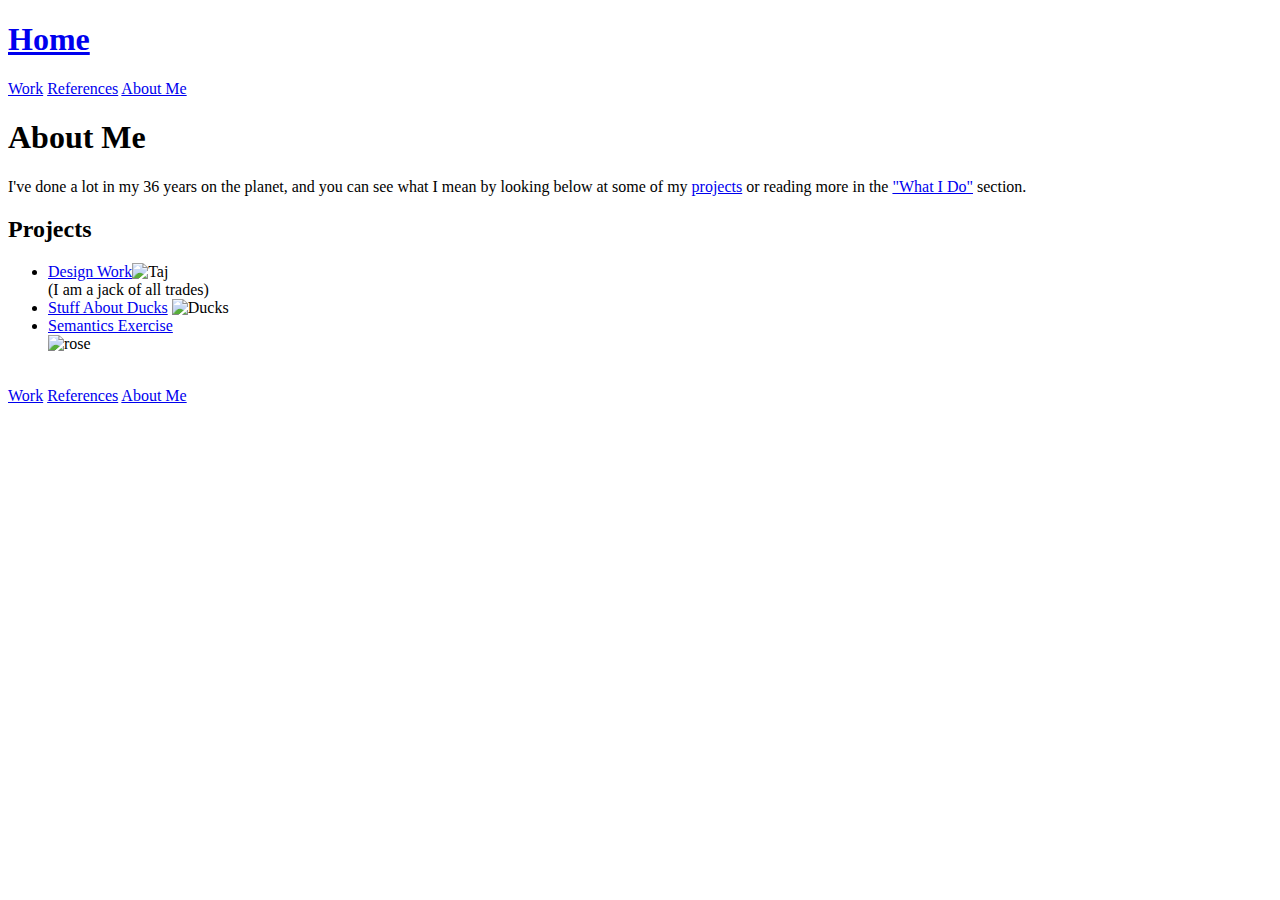
==== about-me.html @ 24b9e211 "fixing alt tags" ====
<!DOCTYPE html>
<html lang="en"> 
  <head>
    <meta charset="utf-8">
    <title>About Me</title>
 </head>
  <body>
    <header>
      <nav> 
        <h1><a href="/Users/Scot/Desktop/Foundations/portfolio/index.html">Home</a></h1>
        <a href="www.fakelink.com/home">Work</a>
        <a href="www.fakelink.com/ref">References</a>
        <a href="/Users/Scot/Desktop/Foundations/portfolio/about-me.html">About Me</a>
      </nav>   
    </header>
    <article>
      <h1>About Me</h1>
    <p>I've done a lot in my 36 years on the planet, and you can see what I mean by looking below at some of my <a href="#exactline">projects</a> or reading more in the <a href="#exactlinetwo">"What I Do"</a> section.</p>
    </article>
    <section>
      <a name="exactline"><h2>Projects</h2></a>
      <ul> 
        <li><a href="www.fakelink.com/design">Design Work</a><img src ="http://www.designcommunity.com/scrapbook/images/327.jpg" alt="Taj"></li>
          <figcaption>(I am a jack of all trades)</figcaption>
        <li><a href="/Users/Scot/Desktop/Foundations/week1/duck_example/index.html">Stuff About Ducks</a>
          <img src="https://static.greatbigcanvas.com/images/square/alaska-stock/rubber-ducks-in-a-row-pond-southcentral-alaska,aksotaa0003.jpg?max=128" alt="Ducks">
        </li>
        <li><a href="/Users/Scot/Desktop/Foundations/week1/semantic_tags/index.html">Semantics Exercise</a></li>
          <img src="https://s-media-cache-ak0.pinimg.com/236x/38/cb/d0/38cbd0f6b73df4414c6831806b65a070.jpg" alt="rose">
      </ul>
    </section><br>
  <footer>
    <nav>
        <a href="www.fakelink.com/home">Work</a>
        <a href="www.fakelink.com/ref">References</a>
        <a href="/Users/Scot/Desktop/Foundations/portfolio/about-me.html">About Me</a>
    </nav>
  </footer>
    
    
  </body>
</html>
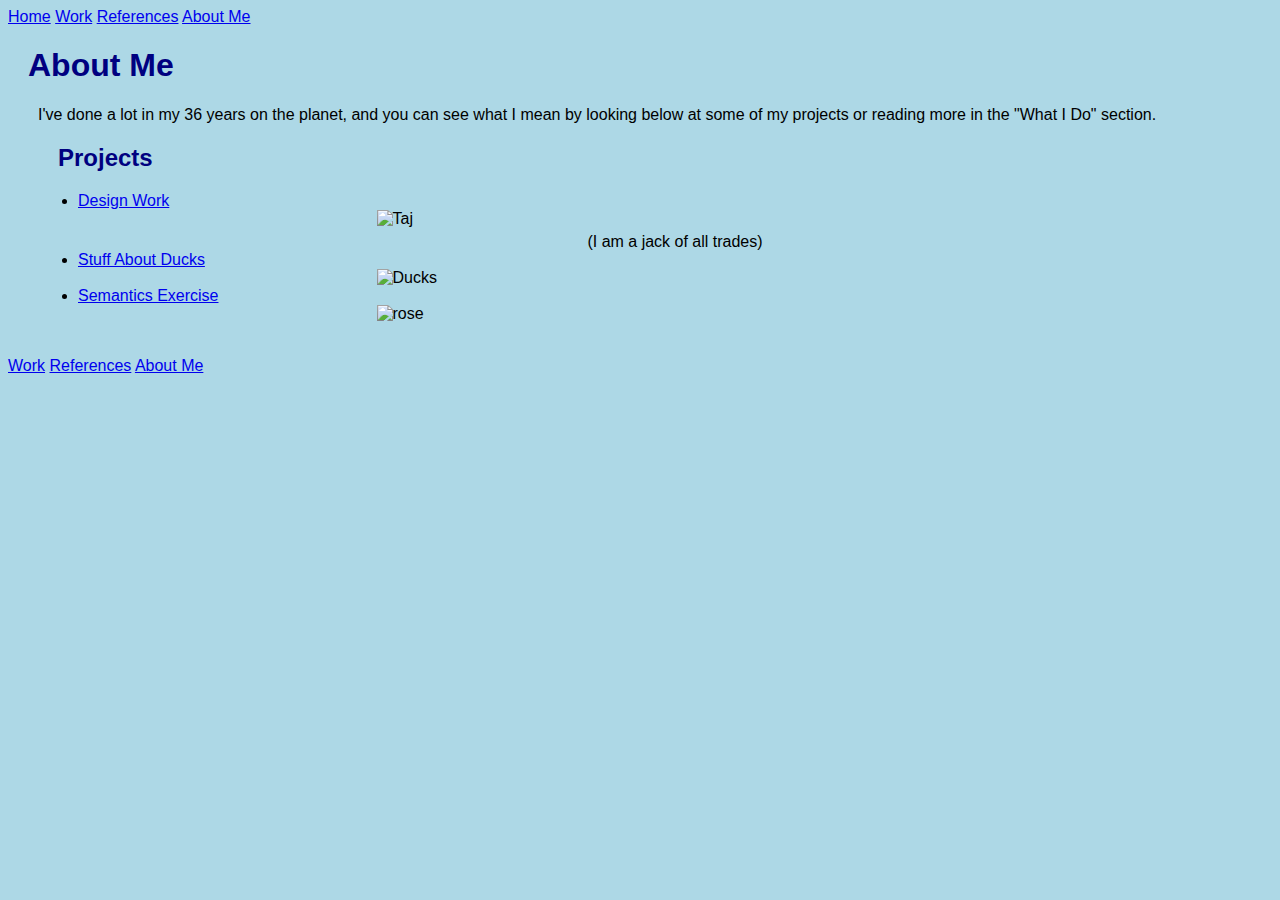
==== commit 8d4c2439: "adding stylesheet" ====
--- a/about-me.html
+++ b/about-me.html
@@ -3,11 +3,12 @@
   <head>
     <meta charset="utf-8">
     <title>About Me</title>
+    <link rel="stylesheet" type="text/css" href="styles/first-stylesheet.css">
  </head>
   <body>
     <header>
       <nav> 
-        <h1><a href="/Users/Scot/Desktop/Foundations/portfolio/index.html">Home</a></h1>
+        <a href="/Users/Scot/Desktop/Foundations/portfolio/index.html">Home</a>
         <a href="www.fakelink.com/home">Work</a>
         <a href="www.fakelink.com/ref">References</a>
         <a href="/Users/Scot/Desktop/Foundations/portfolio/about-me.html">About Me</a>
@@ -15,10 +16,10 @@
     </header>
     <article>
       <h1>About Me</h1>
-    <p>I've done a lot in my 36 years on the planet, and you can see what I mean by looking below at some of my <a href="#exactline">projects</a> or reading more in the <a href="#exactlinetwo">"What I Do"</a> section.</p>
+    <p>I've done a lot in my 36 years on the planet, and you can see what I mean by looking below at some of my projects or reading more in the "What I Do" section.</p>
     </article>
     <section>
-      <a name="exactline"><h2>Projects</h2></a>
+      <h2>Projects</h2>
       <ul> 
         <li><a href="www.fakelink.com/design">Design Work</a><img src ="http://www.designcommunity.com/scrapbook/images/327.jpg" alt="Taj"></li>
           <figcaption>(I am a jack of all trades)</figcaption>
--- a/styles/first-stylesheet.css
+++ b/styles/first-stylesheet.css
@@ -0,0 +1,30 @@
+body {
+    background-color: lightblue;
+}
+* {
+  font-family: sans-serif;  
+}
+h1 {
+    color: navy;
+    margin-left: 20px;
+}
+h2 {
+    color: navy;
+    margin-left: 20px;
+}
+p {
+  margin-left: 30px;
+}
+section {
+  margin-left: 30px;
+  
+}
+img {
+    display: block;
+    margin: auto;
+    width: 50%;
+}
+figcaption {
+    padding-top: 5px;
+    text-align:center;
+}
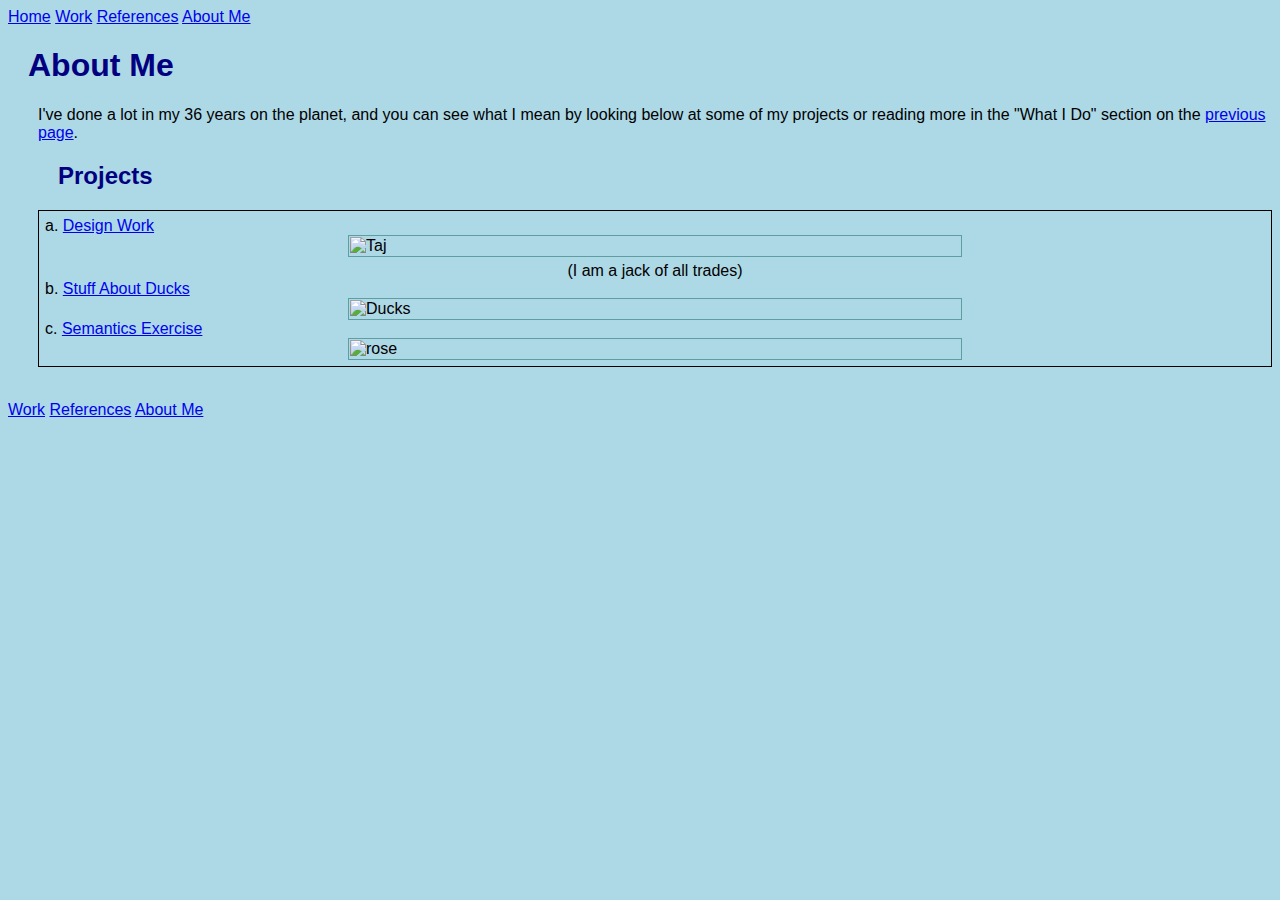
==== commit bda27b43: "more changes to stylesheet" ====
--- a/about-me.html
+++ b/about-me.html
@@ -16,7 +16,7 @@
     </header>
     <article>
       <h1>About Me</h1>
-    <p>I've done a lot in my 36 years on the planet, and you can see what I mean by looking below at some of my projects or reading more in the "What I Do" section.</p>
+    <p>I've done a lot in my 36 years on the planet, and you can see what I mean by looking below at some of my projects or reading more in the "What I Do" section on the <a href="/Users/Scot/Desktop/Foundations/portfolio/index.html">previous page</a>.</p>
     </article>
     <section>
       <h2>Projects</h2>
--- a/styles/first-stylesheet.css
+++ b/styles/first-stylesheet.css
@@ -23,8 +23,18 @@
     display: block;
     margin: auto;
     width: 50%;
+    border:1px solid;
+    border-color: cadetblue;
+    padding: 1px;
 }
 figcaption {
     padding-top: 5px;
     text-align:center;
 }
+ul  {
+    border: 1px solid black;
+    margin:-left: 30px;
+    list-style-position: inside;
+    list-style-type: lower-alpha;
+    padding: 6px;
+}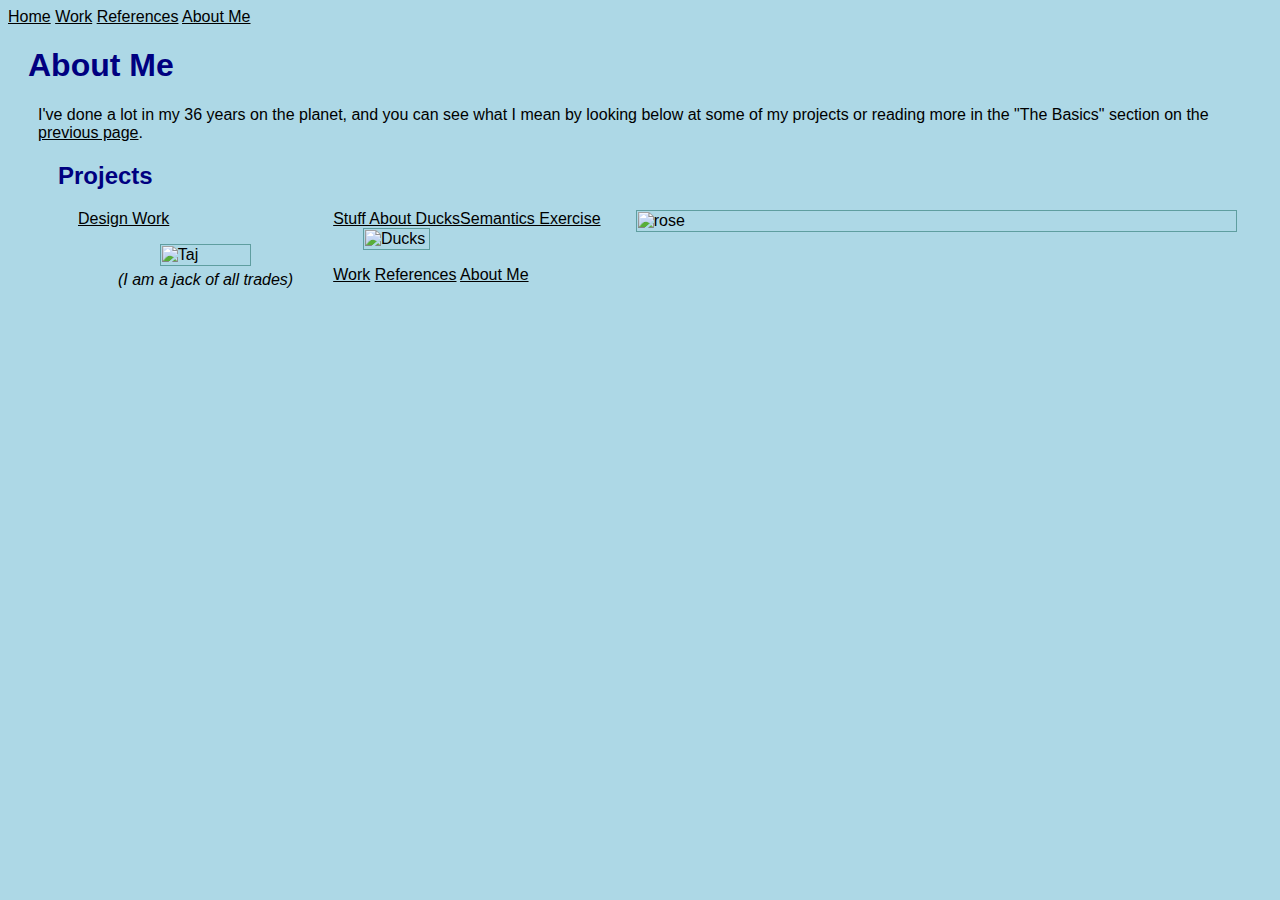
==== commit a794c120: "added more CSS" ====
--- a/about-me.html
+++ b/about-me.html
@@ -16,13 +16,13 @@
     </header>
     <article>
       <h1>About Me</h1>
-    <p>I've done a lot in my 36 years on the planet, and you can see what I mean by looking below at some of my projects or reading more in the "What I Do" section on the <a href="/Users/Scot/Desktop/Foundations/portfolio/index.html">previous page</a>.</p>
+    <p>I've done a lot in my 36 years on the planet, and you can see what I mean by looking below at some of my projects or reading more in the "The Basics" section on the <a href="/Users/Scot/Desktop/Foundations/portfolio/index.html">previous page</a>.</p>
     </article>
     <section>
       <h2>Projects</h2>
       <ul> 
-        <li><a href="www.fakelink.com/design">Design Work</a><img src ="http://www.designcommunity.com/scrapbook/images/327.jpg" alt="Taj"></li>
-          <figcaption>(I am a jack of all trades)</figcaption>
+        <li><a href="www.fakelink.com/design">Design Work</a><figure><img src ="http://www.designcommunity.com/scrapbook/images/327.jpg" alt="Taj"><figcaption>(I am a jack of all trades)</figcaption></figure></li>
+          
         <li><a href="/Users/Scot/Desktop/Foundations/week1/duck_example/index.html">Stuff About Ducks</a>
           <img src="https://static.greatbigcanvas.com/images/square/alaska-stock/rubber-ducks-in-a-row-pond-southcentral-alaska,aksotaa0003.jpg?max=128" alt="Ducks">
         </li>
--- a/styles/first-stylesheet.css
+++ b/styles/first-stylesheet.css
@@ -2,7 +2,21 @@
     background-color: lightblue;
 }
 * {
-  font-family: sans-serif;  
+  font-family: sans-serif;
+  color: black;
+}
+ul > li {
+  list-style-type: none;
+  margin: 0;
+  padding: 0;
+}
+ul > li {
+    float: left;
+}
+nav > li > a {
+    display: block;
+    padding: 8px;
+    background-color: #dddddd;
 }
 h1 {
     color: navy;
@@ -16,8 +30,7 @@
   margin-left: 30px;
 }
 section {
-  margin-left: 30px;
-  
+  margin-left: 30px;  
 }
 img {
     display: block;
@@ -30,11 +43,23 @@
 figcaption {
     padding-top: 5px;
     text-align:center;
+    font-style: italic;
 }
-ul  {
-    border: 1px solid black;
-    margin:-left: 30px;
+ol  {
+    display: block;align-content: center;
+    margin-left: 40px;
+    border: 1px solid black; 
+    border-style:inset;
     list-style-position: inside;
     list-style-type: lower-alpha;
     padding: 6px;
+}
+.footer {
+  position: absolute;
+  right: 0;
+  bottom: 0;
+  left: 0;
+  padding: 1rem;
+  background-color: #efefef;
+  text-align: center;
 }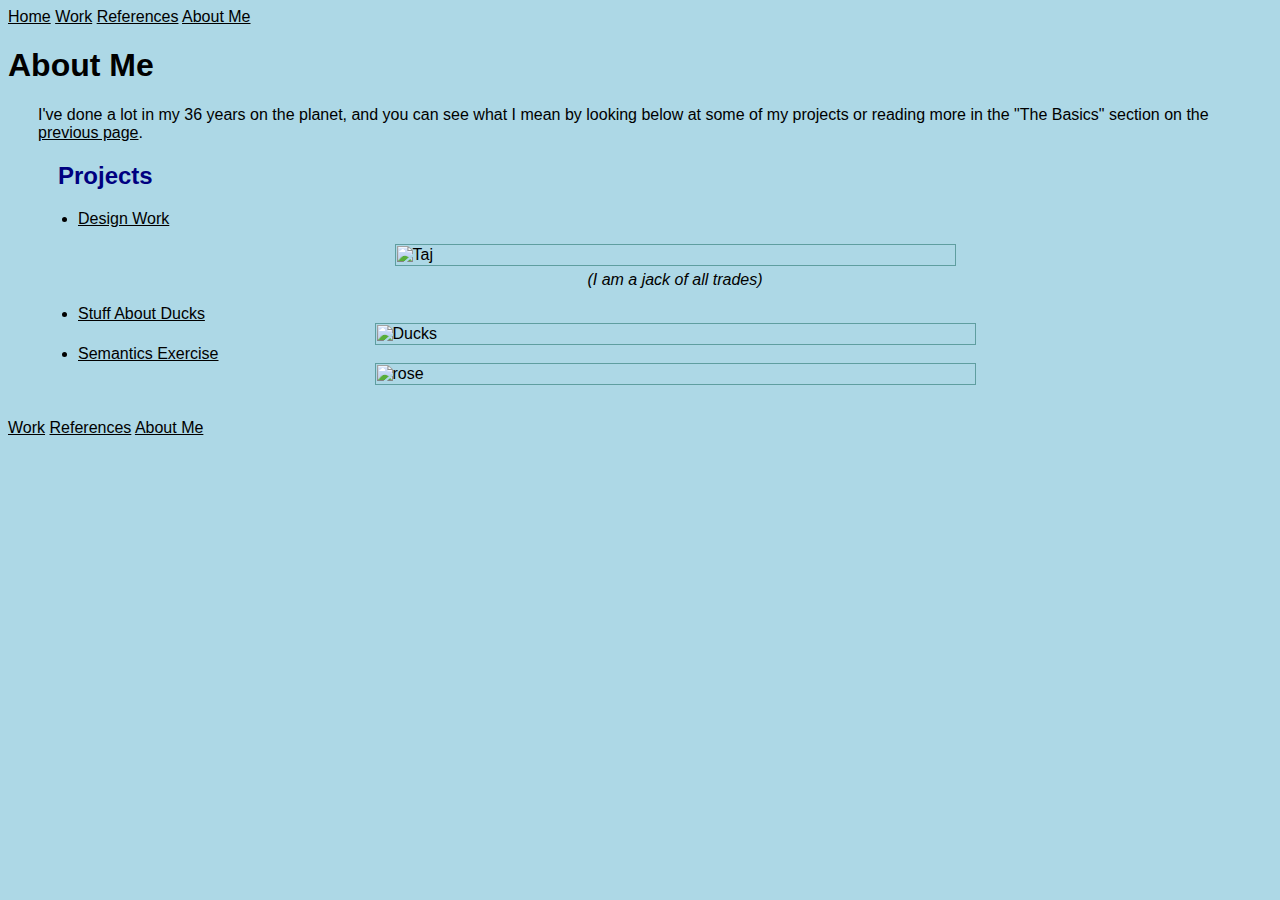
==== commit 0c736227: "made adjustments made on teacher feedback" ====
--- a/about-me.html
+++ b/about-me.html
@@ -16,7 +16,8 @@
     </header>
     <article>
       <h1>About Me</h1>
-    <p>I've done a lot in my 36 years on the planet, and you can see what I mean by looking below at some of my projects or reading more in the "The Basics" section on the <a href="/Users/Scot/Desktop/Foundations/portfolio/index.html">previous page</a>.</p>
+      <p>I've done a lot in my 36 years on the planet, and you can see what I mean by looking below at some of my projects or reading more in the "The Basics" section on the <a href="/Users/Scot/Desktop/Foundations/portfolio/index.html">previous page</a>.
+      </p>
     </article>
     <section>
       <h2>Projects</h2>
@@ -26,8 +27,8 @@
         <li><a href="/Users/Scot/Desktop/Foundations/week1/duck_example/index.html">Stuff About Ducks</a>
           <img src="https://static.greatbigcanvas.com/images/square/alaska-stock/rubber-ducks-in-a-row-pond-southcentral-alaska,aksotaa0003.jpg?max=128" alt="Ducks">
         </li>
-        <li><a href="/Users/Scot/Desktop/Foundations/week1/semantic_tags/index.html">Semantics Exercise</a></li>
-          <img src="https://s-media-cache-ak0.pinimg.com/236x/38/cb/d0/38cbd0f6b73df4414c6831806b65a070.jpg" alt="rose">
+        <li><a href="/Users/Scot/Desktop/Foundations/week1/semantic_tags/index.html">Semantics Exercise</a><img src="https://s-media-cache-ak0.pinimg.com/236x/38/cb/d0/38cbd0f6b73df4414c6831806b65a070.jpg" alt="rose">
+        </li>
       </ul>
     </section><br>
   <footer>
--- a/styles/first-stylesheet.css
+++ b/styles/first-stylesheet.css
@@ -5,22 +5,28 @@
   font-family: sans-serif;
   color: black;
 }
-ul > li {
+
+nav > ul > li {
+  padding: 0;
   list-style-type: none;
-  margin: 0;
-  padding: 0;
+  float: left;
 }
-ul > li {
-    float: left;
+nav > ul > li > a {   
+    display: inline;
+    margin: 0;
+    color: black;
+    text-align:center;
+    overflow: hidden;
+    padding: 14px 16px;
+    text-decoration: none;
+    background-color: #dddddd;
+    border-right: 1px solid #bbb;
 }
-nav > li > a {
-    display: block;
-    padding: 8px;
-    background-color: #dddddd;
+a[href="/Users/Scot/Desktop/Foundations/portfolio/about-me.html"] {
+  border-right: none;
 }
-h1 {
-    color: navy;
-    margin-left: 20px;
+nav > ul > li > a:hover {
+    background-color:antiquewhite;
 }
 h2 {
     color: navy;
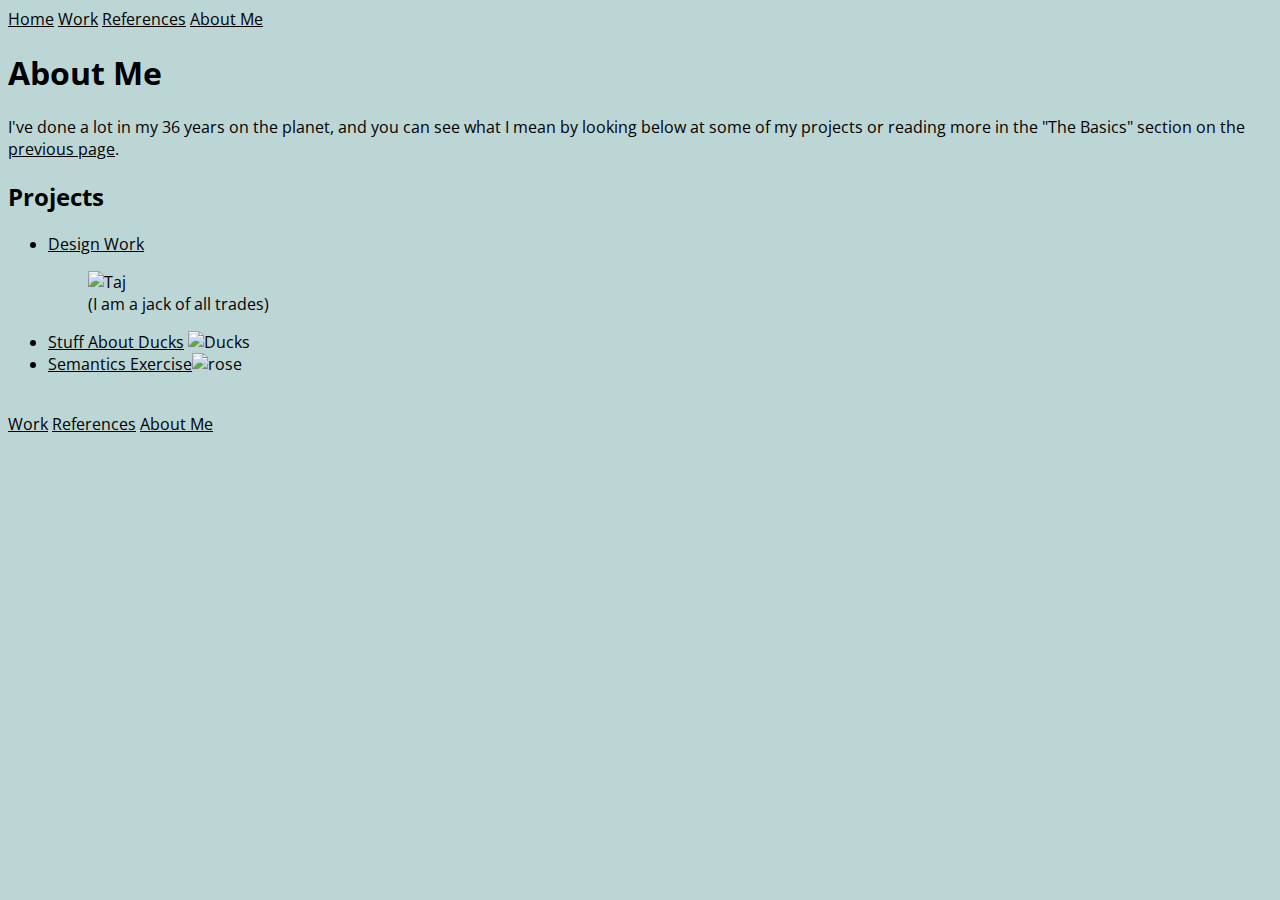
==== commit e90e9a02: "overhaul of page; adding images folder" ====
--- a/about-me.html
+++ b/about-me.html
@@ -3,39 +3,41 @@
   <head>
     <meta charset="utf-8">
     <title>About Me</title>
-    <link rel="stylesheet" type="text/css" href="styles/first-stylesheet.css">
+    <script src="https://use.fontawesome.com/e3c29d22b8.js"></script>
+    <link href="https://fonts.googleapis.com/css?family=Open+Sans" rel="stylesheet">
+    <link rel="stylesheet" type="text/css" href="styles/main.css">
  </head>
   <body>
     <header>
       <nav> 
-        <a href="/Users/Scot/Desktop/Foundations/portfolio/index.html">Home</a>
+        <a href="index.html">Home</a>
         <a href="www.fakelink.com/home">Work</a>
         <a href="www.fakelink.com/ref">References</a>
-        <a href="/Users/Scot/Desktop/Foundations/portfolio/about-me.html">About Me</a>
+        <a href="about-me.html">About Me</a>
       </nav>   
     </header>
     <article>
       <h1>About Me</h1>
-      <p>I've done a lot in my 36 years on the planet, and you can see what I mean by looking below at some of my projects or reading more in the "The Basics" section on the <a href="/Users/Scot/Desktop/Foundations/portfolio/index.html">previous page</a>.
+      <p>I've done a lot in my 36 years on the planet, and you can see what I mean by looking below at some of my projects or reading more in the "The Basics" section on the <a href="index.html">previous page</a>.
       </p>
     </article>
     <section>
       <h2>Projects</h2>
-      <ul> 
-        <li><a href="www.fakelink.com/design">Design Work</a><figure><img src ="http://www.designcommunity.com/scrapbook/images/327.jpg" alt="Taj"><figcaption>(I am a jack of all trades)</figcaption></figure></li>
+        <ul> 
+          <li><a href="www.fakelink.com/design">Design Work</a><figure><img src ="http://www.designcommunity.com/scrapbook/images/327.jpg" alt="Taj"><figcaption>(I am a jack of all trades)</figcaption></figure></li>
           
-        <li><a href="/Users/Scot/Desktop/Foundations/week1/duck_example/index.html">Stuff About Ducks</a>
+          <li><a href="../week1/duck_example/duck-index.html">Stuff About Ducks</a>
           <img src="https://static.greatbigcanvas.com/images/square/alaska-stock/rubber-ducks-in-a-row-pond-southcentral-alaska,aksotaa0003.jpg?max=128" alt="Ducks">
-        </li>
-        <li><a href="/Users/Scot/Desktop/Foundations/week1/semantic_tags/index.html">Semantics Exercise</a><img src="https://s-media-cache-ak0.pinimg.com/236x/38/cb/d0/38cbd0f6b73df4414c6831806b65a070.jpg" alt="rose">
-        </li>
-      </ul>
+          </li>
+          <li><a href="../week1/semantic_tags/semantic-index.html">Semantics Exercise</a><img src="https://s-media-cache-ak0.pinimg.com/236x/38/cb/d0/38cbd0f6b73df4414c6831806b65a070.jpg" alt="rose">
+          </li>
+        </ul>
     </section><br>
   <footer>
     <nav>
         <a href="www.fakelink.com/home">Work</a>
         <a href="www.fakelink.com/ref">References</a>
-        <a href="/Users/Scot/Desktop/Foundations/portfolio/about-me.html">About Me</a>
+        <a href="about-me.html">About Me</a>
     </nav>
   </footer>
     
--- a/styles/main.css
+++ b/styles/main.css
@@ -0,0 +1,9 @@
+
+  body {
+    background-color:#bcd6d6;
+}
+* {
+  font-family: 'Open Sans', sans-serif;
+  color: black;
+}
+
